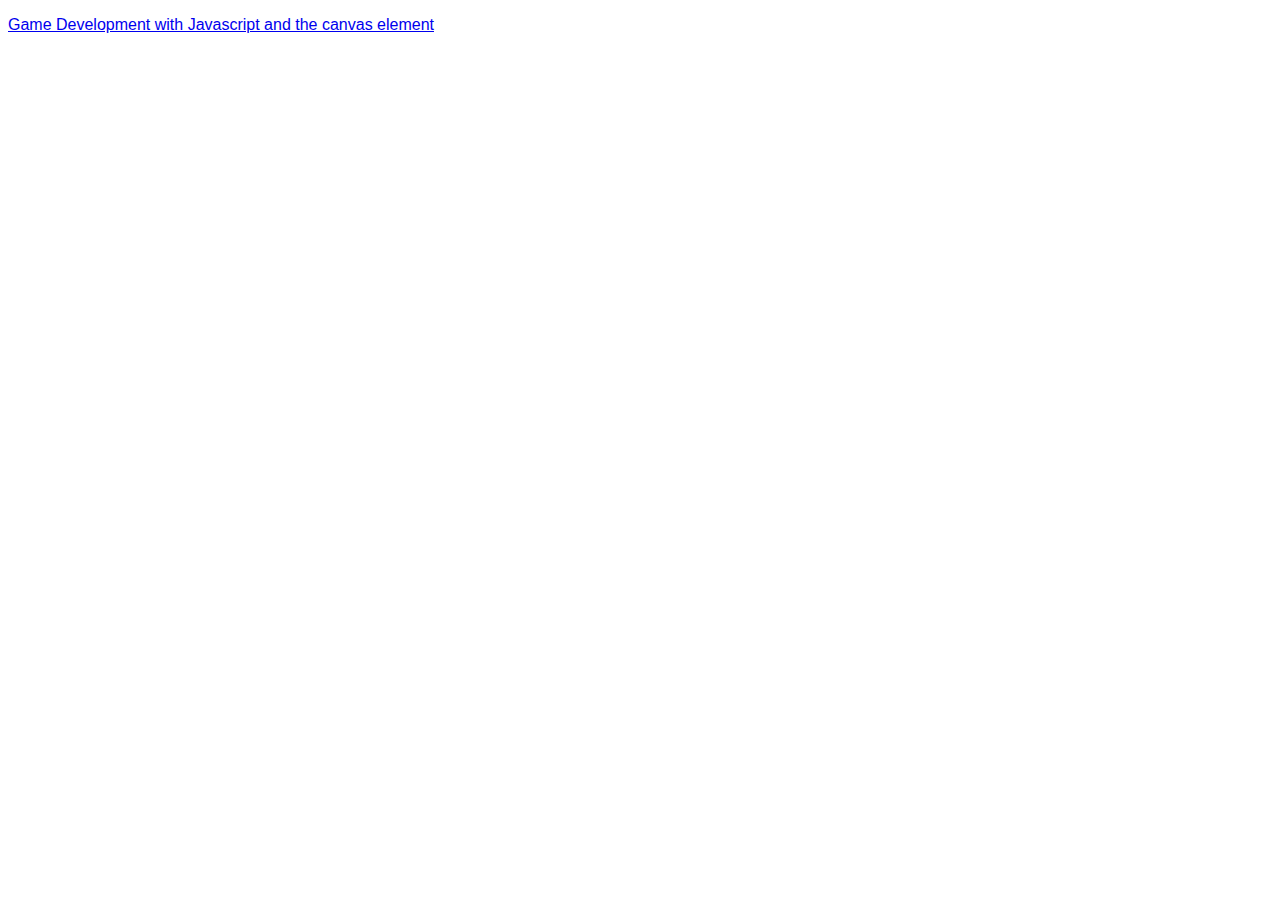
==== jsplatformer1.html @ 8cfa90ee "Started with canvas example." ====
<!DOCTYPE HTML PUBLIC "-//W3C//DTD HTML 4.01//EN">
<html lang="en">
	<head>
		<title>JavaScript Platformer 1</title>
		<script type="text/javascript" src="jsplatformer1.js"></script>
		<style type="text/css">
			body { font-family: Arial,Helvetica,sans-serif;}
		</style>
	</head>
	<body>
		<p>
			<a href="http://www.brighthub.com/internet/web-development/articles/38364.aspx">
				Game Development with Javascript and the canvas element
			</a>
		</p>
		<canvas id="canvas" width="600" height="400">
			<p>Your browser does not support the canvas element.</p>
		</canvas>
	</body>
</html>
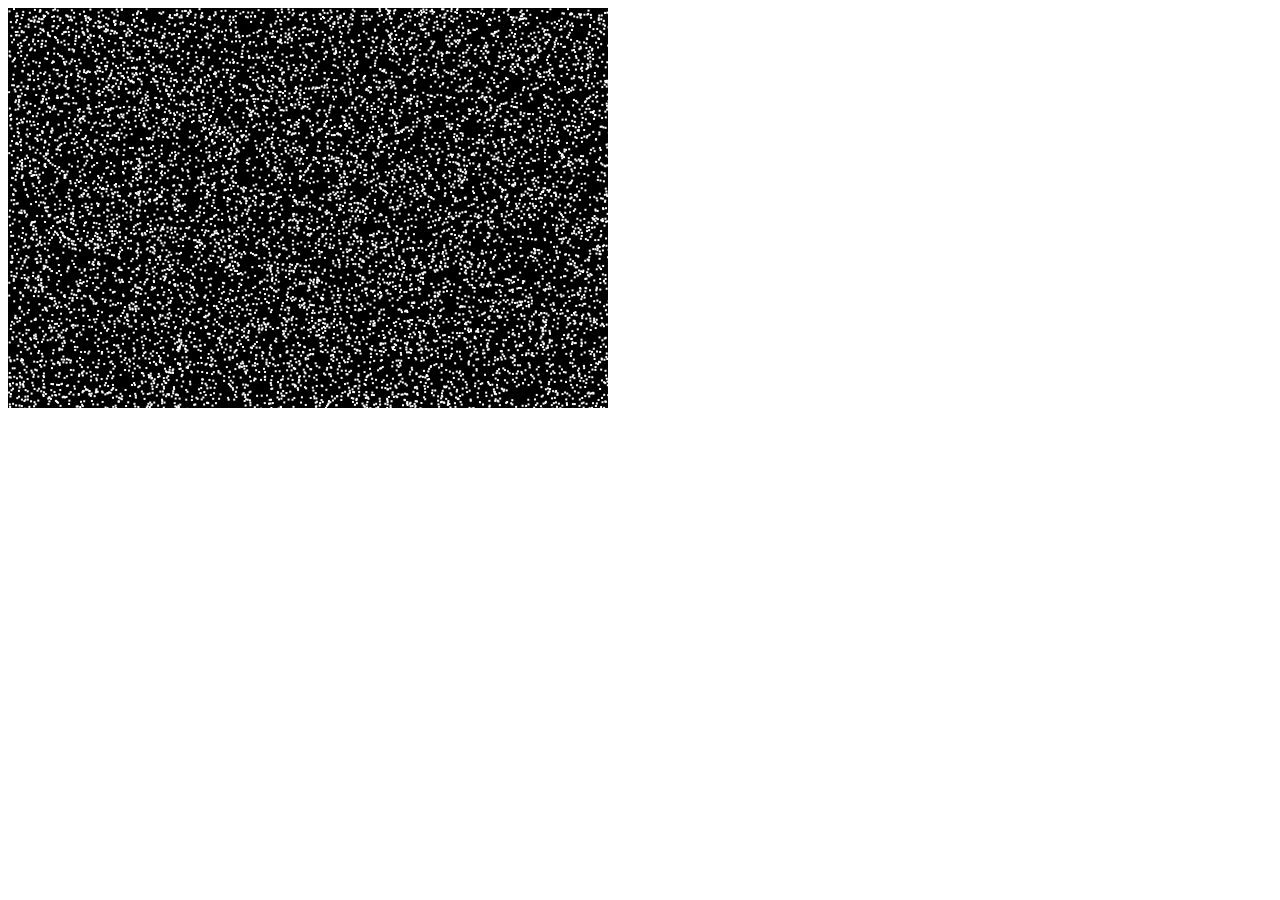
==== commit 745af747: "Changed example to particles." ====
--- a/jsplatformer1.html
+++ b/jsplatformer1.html
@@ -8,11 +8,6 @@
 		</style>
 	</head>
 	<body>
-		<p>
-			<a href="http://www.brighthub.com/internet/web-development/articles/38364.aspx">
-				Game Development with Javascript and the canvas element
-			</a>
-		</p>
 		<canvas id="canvas" width="600" height="400">
 			<p>Your browser does not support the canvas element.</p>
 		</canvas>
